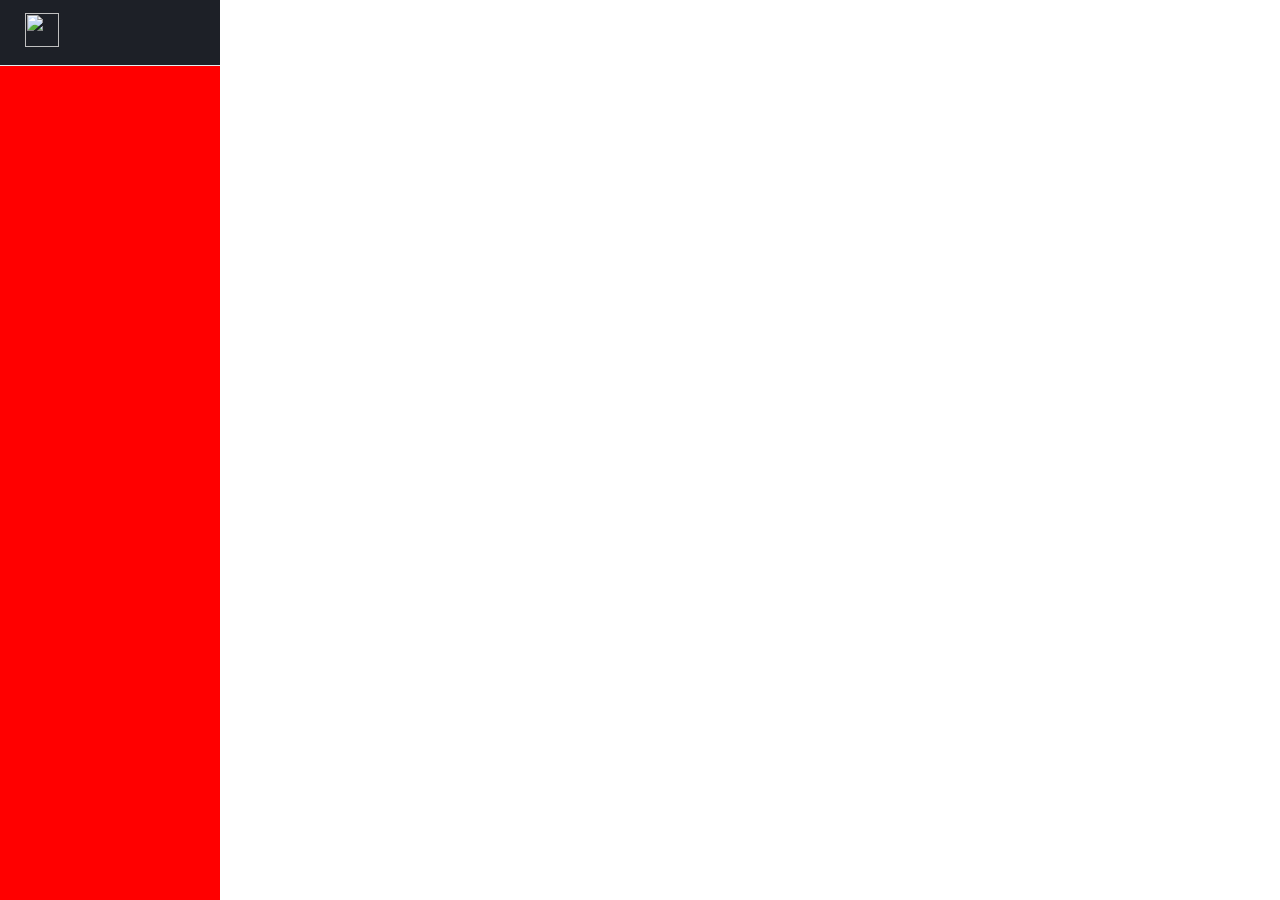
==== index.html @ 1591b4d0 "right sice bar" ====
<html>
	<head>
		<title>BanhJi | Micro</title>
		<link rel="stylesheet" type="text/css" href="style.css" />
		<link rel="stylesheet" type="text/css" href="responsive.css" />
	</head>
	<body>
		<div class="left-sidebar">
			<div class="sub-logo">
				<img src="https://app.banhji.com/c2/assets/update/banhji-blank.png" />
			</div>
		</div>
	</body>
</html>

<!-- <style type="text/css">
	
</style> -->
<!-- <p>
	alksdjf;laksjdf;lkasjdfl; -<br />
	as;lkdfjas;lkdfjdls;
</p>
<pre >
	;laskjdf;lkasjdf;aksdf;asjkfd -
	al;skdfj;alsdkjf;aslkdfj;sdklf 
</pre>
<span></span> -->
<!--
1em
1%
1px

position:
ralative,
fixed,
absolute,

<div>
<img src="----" />
<div>
	<table>
		<td>

		</td>
		<div></div>2
	</table>
</div>

<ul>
	<li>
		<a>
			Dashboard
		</a>
	</li>
</ul>
-->
---- style.css ----
* {
	padding: 0;
	margin: 0;
	font-size: 14px;
}
.left-sidebar {
	width: 220px;
	background: red;
	position: fixed;
	left: 0;
	top: 0;
	height: 100%;
}
.sub-logo {
	background: rgb(29, 32, 39);
	height: 39px;
	padding: 13px 25px;
    border-bottom: 1px solid #e9ecef;
}
.sub-logo img {
	width: 34px; 
	height: auto;
}
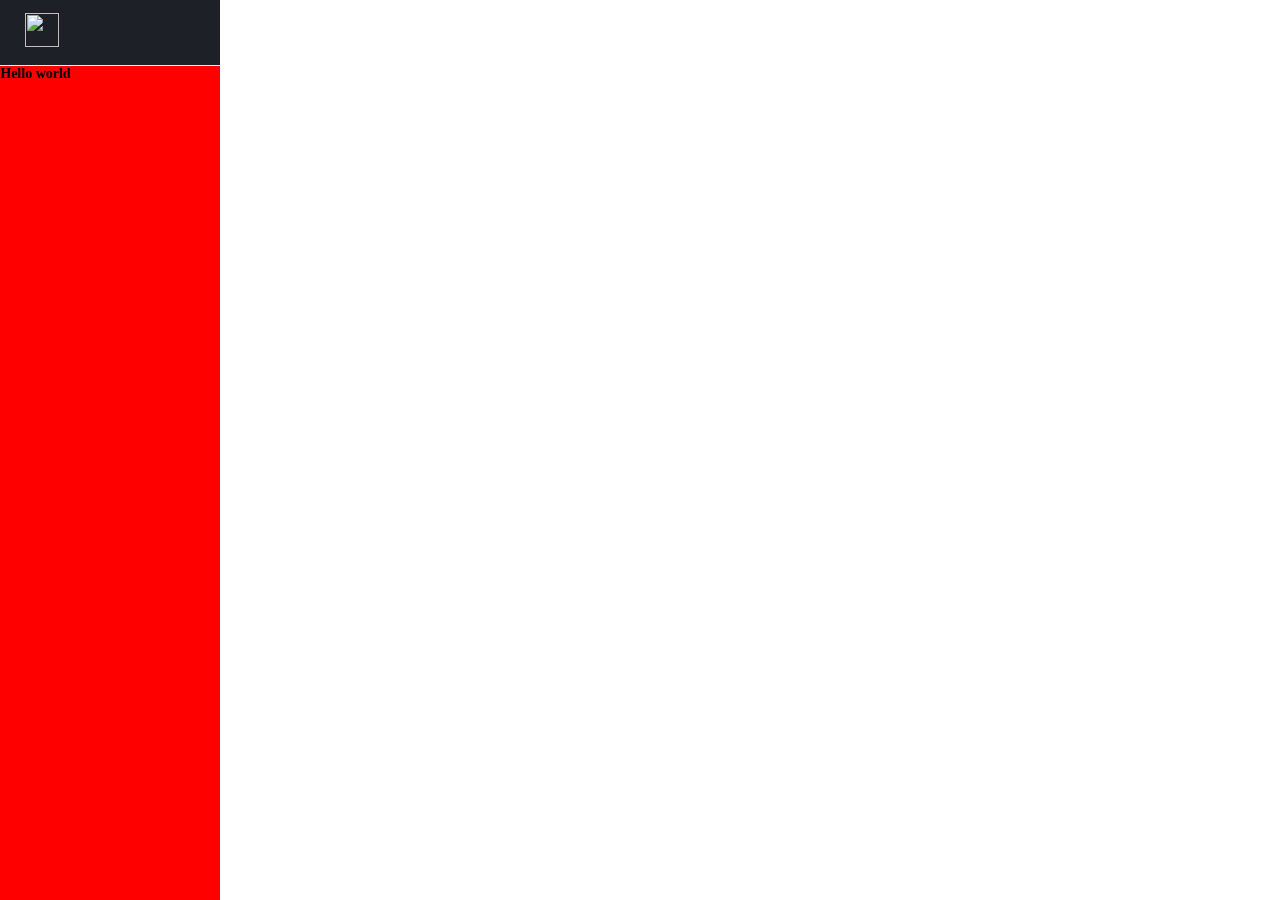
==== commit 912a15d1: "h1" ====
--- a/index.html
+++ b/index.html
@@ -9,6 +9,7 @@
 			<div class="sub-logo">
 				<img src="https://app.banhji.com/c2/assets/update/banhji-blank.png" />
 			</div>
+			<h1>Hello world</h1>
 		</div>
 	</body>
 </html>
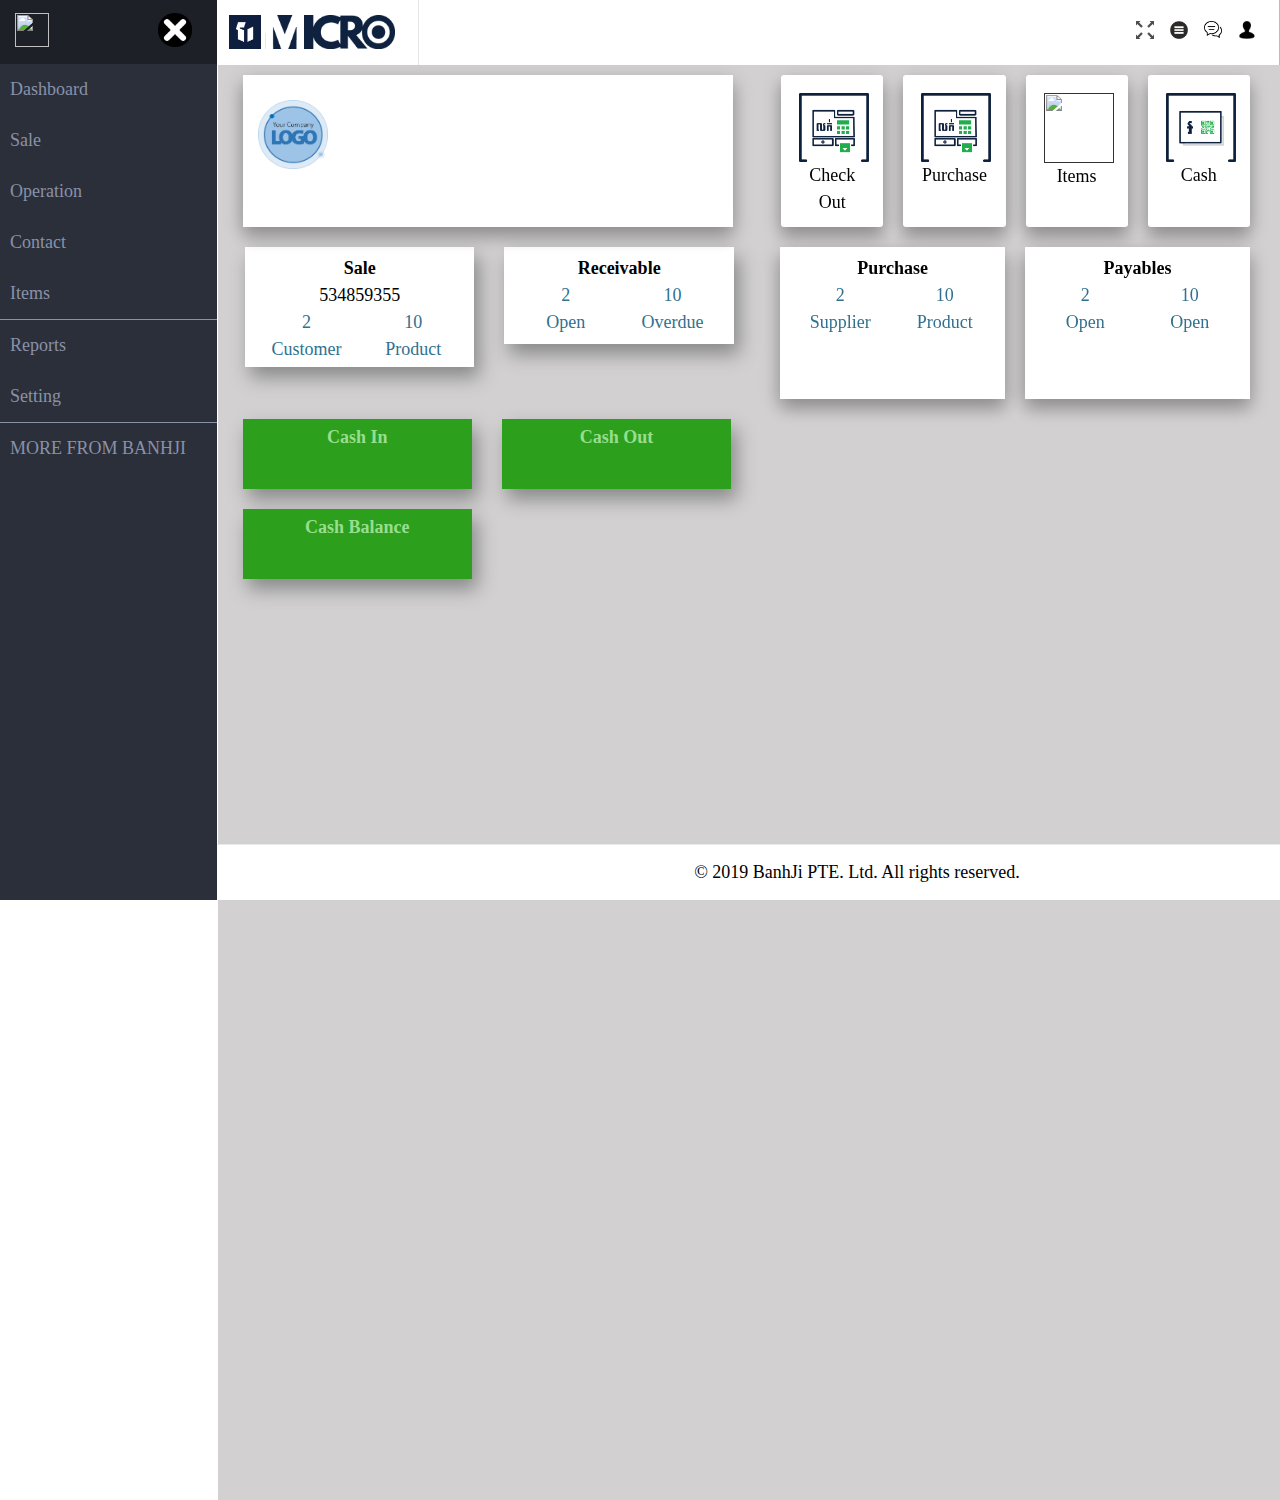
==== commit 21df222f: "k/pov" ====
--- a/index.html
+++ b/index.html
@@ -7,51 +7,241 @@
 	<body>
 		<div class="left-sidebar">
 			<div class="sub-logo">
-				<img src="https://app.banhji.com/c2/assets/update/banhji-blank.png" />
-			</div>
-			<h1>Hello world</h1>
+				<a href="#">
+						<img src="https://app.banhji.com/c2/assets/update/banhji-blank.png" />
+					<div id="close"> 
+						<a href="#"><img src="images/close.jpg"/> 
+						<i class="fas fa-times"></i>
+					</div>
+				</a>
+			</div>
+		       <ul>
+					<li> 
+						<a> Dashboard </a>
+					</li>
+					<li class="dropdown">
+						<a href=""> 
+							<span> Sale</span>
+						</a>
+							<div class="dropdown-content waves-effect">
+								<a href="">Pos</a>
+							</div>					
+					</li>
+					<li class="dropdown">
+						<a href="">
+							<span>Operation </span>
+
+						</a>
+						<div class="dropdown-content waves-effect">
+								<a href="cash/index.html">
+									<p>Cash </p>
+								</a>
+								<a href="">
+									<p>Purchase</p>
+								</a>
+								<a href="">
+									<p>Productions </p>
+								</a>
+								<a href="">
+									<p>Rice Mill</p>
+								</a>
+								<a href="">
+									<p>Recipe</p>
+								</a>
+						</div>
+					</li>
+					<li class="dropdown">
+						<a href="">Contact</a>
+						<div class="dropdown-content waves-effect">
+								<a href="">Customer</a>
+								<a href="">
+									<p>Supplier</p>
+								</a>
+								<a href="">Employees</a>
+						</div>
+					</li>
+					<li class="li-underline">
+						<a href="https://app.banhji.com/c2/micro/items">Items </a>
+					</li>
+					<li>
+						<a href="https://app.banhji.com/c2/micro/reports">Reports </a>
+					</li>
+					<li class="li-underline dropdown">
+						<a> 
+							<span>Setting </span>
+						 </a>
+						 <div class="dropdown-content waves-effect">
+						 	<a href="">
+							 	<p>System Setting</p>
+							</a>
+							<a href="">
+							 	<p>Customer Setting</p>
+							</a>
+							<a href="">
+							 	<p>Purchase Setting</p>
+							</a>
+							<a href="">
+							 	<p>Item Setting</p>
+							</a>
+							<a href="">
+							 	<p>Employee Setting</p>
+							 </a>
+						 </div>
+					</li>
+					<li>
+						<a> MORE FROM BANHJI </a>
+					</li>
+				</ul>
+	</div>
+		<div class="top fixed-top">
+			<div class="right-sidebar-two">
+				<div>
+					<div class="sub-logo-b">
+						<a href="#">
+							<img class="zoom" src="images/icon.png"/>
+						</a>
+						<a href="#">
+							<img class="zoom" src="images/chat.png"/>
+						</a>
+						<a href="#">
+							<img class="zoom" src="images/menu.png"/>
+						</a>						
+						<a href="#">
+							<img class="zoom" src="images/fullscreen.png"/>
+						</a>			
+					</div>
+				</div>
+			</div>
+				<div class="right-sidebar">
+					<div class="logo">
+						<b>
+							<img class="small-logo" src="images/banhji.jpg"/>
+						</b>
+						<span> 
+							<img class="big-logo" src="images/micro.png"/>
+						</span>
+					</div>	
+				</div>
+		</div>		
+
+		<div class="content"> 
+			<div class="row">
+				<div class="wrapper">	
+					<div class="nav-content board-chart">
+						<img class="function" src="images/default_logo.png"/>                  
+					</div>
+				</div>
+			<div class="wrapper">
+				<div class="nav-content-bar">
+					<a href="">
+						<img class="function" src="images/cash.png"/>
+	                    <p data-bind="text: lang.lang.check_out">Cash</p>
+	                </a>
+				</div>
+				<div class="nav-content-bar">
+					<a href="">
+						<img class="function" src="images/Inventory.png"/>
+	                    <p data-bind="text: lang.lang.check_out">Items</p>
+	                </a>
+				</div>
+				<div class="nav-content-bar">
+					<a href="">
+						<img class="function" src="images/sale.png"/>
+	                    <p data-bind="text: lang.lang.check_out">Purchase</p>
+	                </a>
+				</div>				
+				<div class="nav-content-bar">
+					<a href="">
+						<img class="function" src="images/sale.png">
+	                    <p data-bind="text: lang.lang.check_out">Check Out</p> 
+	                </a>
+                </div>
+            </div>
+          </div>
+			
+			<div class="row">
+				<div class="card">
+					<div class="card-c">
+						<h2> Receivable </h2>
+							<div class="col">
+								<span data-bind="text: obj.receivable_customer">2</span>
+								<br>
+								<span data-bind="text: lang.leng.lang.open">Open</span>
+							</div>
+							<div class="col">
+								<span data-bind="text: obj.receivable_overdue">10</span>
+								<br>
+								<span data-bind="text: lang.leng.lang.overdue">Overdue</span>
+							</div>
+					</div>
+					<div class="card-b">
+						<h2> Sale </h2>
+						<p>534859355</p>
+							<div class="col">
+								<span data-bind="text: obj.sale_customer">2</span>
+								<br>
+								<span data-bind="text: lang.leng.lang.customer">Customer</span>
+							</div>
+							<div class="col">
+								<span data-bind="text: obj.sale_product">10</span>
+								<br>
+								<span data-bind="text: lang.leng.lang.product">Product</span>
+							</div>
+
+					</div>
+				</div>
+				<div class="wrapper">
+					<div class="card-a">
+						<h2> Payables</h2>
+							<div class="col">
+								<span data-bind="text: obj.payables_open">2</span>
+								<br>
+								<span data-bind="text: lang.leng.lang.open">Open</span>
+							</div>
+							<div class="col">
+								<span data-bind="text: obj.payables_open">10</span>
+								<br>
+								<span data-bind="text: lang.leng.lang.open">Open</span>
+							</div>
+					</div>
+					<div class="card-a">
+						<h2> Purchase</h2>
+							<div class="col">
+								<span data-bind="text: obj.purchase_supplier">2</span>
+								<br>
+								<span data-bind="text: lang.leng.lang.supplier">Supplier</span>
+							</div>
+							<div class="col">
+								<span data-bind="text: obj.purchase_product">10</span>
+								<br>
+								<span data-bind="text: lang.leng.lang.product">Product</span>
+							</div>
+					</div>
+				</div>
+			</div>
+
+			<div class="row">
+				<div class="card-big">
+					<div class="card-d">
+						<h2>Cash In</h2>
+					</div>
+					<div class="card-d">
+						<h2>Cash Out</h2>
+					</div>
+					<div class="card-d">
+						<h2>Cash Balance</h2>
+					</div>
+
+				</div>
+			</div>
+
+				<footer class="footer">  
+             		 © 2019 BanhJi PTE. Ltd. All rights reserved.     
+				</footer>
 		</div>
+		
+			
+        
 	</body>
 </html>
 
-<!-- <style type="text/css">
-	
-</style> -->
-<!-- <p>
-	alksdjf;laksjdf;lkasjdfl; -<br />
-	as;lkdfjas;lkdfjdls;
-</p>
-<pre >
-	;laskjdf;lkasjdf;aksdf;asjkfd -
-	al;skdfj;alsdkjf;aslkdfj;sdklf 
-</pre>
-<span></span> -->
-<!--
-1em
-1%
-1px
-
-position:
-ralative,
-fixed,
-absolute,
-
-<div>
-<img src="----" />
-<div>
-	<table>
-		<td>
-
-		</td>
-		<div></div>2
-	</table>
-</div>
-
-<ul>
-	<li>
-		<a>
-			Dashboard
-		</a>
-	</li>
-</ul>
--->
--- a/style.css
+++ b/style.css
@@ -1,11 +1,13 @@
 * {
 	padding: 0;
 	margin: 0;
-	font-size: 14px;
-}
+	font-size: 18px;
+	box-sizing: border-box;
+}
+
 .left-sidebar {
-	width: 220px;
-	background: red;
+	width: 217px;
+	background: #2b2f3a;
 	position: fixed;
 	left: 0;
 	top: 0;
@@ -13,11 +15,340 @@
 }
 .sub-logo {
 	background: rgb(29, 32, 39);
-	height: 39px;
-	padding: 13px 25px;
-    border-bottom: 1px solid #e9ecef;
+	height: 64px;
+	padding: 13px 25px 13px 15px;
 }
 .sub-logo img {
 	width: 34px; 
 	height: auto;
-}+}
+.sub-logo-b {
+	background: rgb(255, 255, 255);
+	padding: 13px 15px 13px 15px;
+}
+.sub-logo-b img	{
+	width: 34px;
+	height: auto;
+	float: right;
+	padding: 8px;
+}
+.left-sidebar ul li{ 
+	background: #2b2f3a;
+	color: #8991a9;
+    font-weight: 500;
+    padding: 15px 10px;
+    width: 100%;
+    float: left;
+}
+a{
+	text-decoration: none;
+	color: #8991a9;
+}
+/*a:visited {	}*/
+a:hover {
+	color:#fff;
+}
+.dropdown {
+  position: relative;
+}
+.dropdown-content {
+  display: none;
+  background-color: rgb(34, 38, 47);
+  min-width: 100%;
+  height: auto;
+  padding: 10px 10px;
+  z-index: 1;
+}
+.dropdown:hover .dropdown-content {
+  display: block;
+}
+.waves-effect{
+	position: relative;
+	cursor: pointer;
+	overflow: hidden;
+	will-change: opacity,transform;
+}
+.li-underline{
+	border-bottom: 1px solid  #8991a9;
+}
+.fixed-top {
+    position: fixed;
+    top: 0;
+    right: 0;
+    left: 0;
+    z-index: 1030;
+}
+.top{
+	height: 65px;
+	flex-grow: 1;
+   	vertical-align: middle;
+   	padding: 0px 0px 0px 15px;
+    border-right: 1px solid rgba(0,0,0,.1);
+}
+
+.logo {
+    height: 34px;
+    width: auto;
+ 	
+}
+.left-sidebar .top {
+	position: fixed;
+	display: flex;
+
+}
+#close{
+	cursor: pointer;
+	font-size: 20px;
+	float: right;
+}
+
+
+.icon{
+	float: right;
+	width: 34px;
+	height: auto;
+}
+
+.right-sidebar{
+    box-sizing: border-box;
+    border-right: 1px solid rgba(0,0,0,.1);
+	width: 16%;
+	height: 65px;
+	float: right;
+	background-color:#ffffff;
+	align-items: center;
+	padding: 15px 12px 15px 12px; 
+}
+.right-sidebar .logo .small-logo {
+	height:34px; 
+	width: auto;
+	vertical-align: middle;
+
+}
+.right-sidebar .logo .big-logo {
+	height:34px; 
+	width: auto;
+	vertical-align: middle;
+	min-width: 0;
+}
+
+.right-sidebar-two {
+	width: 68%;
+	height: 65px;
+	float: right;
+	background: #ffffff;
+}
+.right-sidebar-two a:hover{
+	 transform: scale(1.5);
+
+}
+.zoom {
+  padding: 50px;
+  /*background-color: green;*/
+  transition: transform .2s;
+  width: 34px;
+  height: auto;
+  margin: 0 auto;
+}
+.zoom:hover {
+  transform: scale(1.5);
+}
+.content {
+	background: #d2d0d1;
+	width: 83%;
+	height: 1500px;
+	float: right;
+	padding-right: 10px;
+    padding-left: 10px;
+    margin-right: auto;
+    margin-left: auto;
+    padding-top: 65px;
+    align-items: center;
+}
+.content a {
+	color: 000000;
+
+}
+.content a:hover{
+	color: #0059b3;
+
+}
+.wrapper{
+	float: right;
+	width: 50%;
+	height: auto;
+	padding-right: 10px;
+    margin-right: auto;
+    position: fixed;
+    align-items: center;
+}
+.wrap{
+	background: #d2d0d1;
+	float: right;
+	width: 50%;
+	height: auto;
+	padding-right: 10px;
+    padding-left: 10px;
+    margin-right: auto;
+    margin-left: auto;
+    align-items: center;
+}
+.nav-content{
+	width: 40%;
+	height: 120px;
+	float: right;
+	margin: 10px 15px;
+	background: #ffffff;
+	box-shadow: 5px 10px 18px #888888;
+	min-height: 152px;
+	box-shadow: 0 10px 16px 0 rgba(0,0,0,0.2),0 6px 20px 0 rgba(0,0,0,0.19) !important; 
+    
+}
+.function img{
+	width: 64px;
+	height: auto;
+}
+.nav-content-bar{
+	width: 20%;
+	height: 120px;
+	float: right;
+	margin: 10px 10px;
+	background: #ffffff;
+	text-align: center;
+	box-shadow: 5px 10px 18px #888888;
+	box-shadow: 0 10px 16px 0 rgba(0,0,0,0.2),0 6px 20px 0 rgba(0,0,0,0.19) !important; 
+
+}
+.nav-content-bar{
+    padding: 18px;
+    box-shadow: 0 10px 16px 0 rgba(0,0,0,0.2),0 6px 20px 0 rgba(0,0,0,0.19) !important;
+    border-radius: 3px; 
+     min-height: 152px;
+}
+.wrapper{
+	position: relative;
+}
+.row {
+    display: flex;
+    flex-wrap: wrap;
+    line-height: 1.5;
+}
+.function{
+    text-align: center;
+    color: #333;
+    width: 70px;
+    height: auto;
+}
+
+.board-chart {
+    width: 96%;
+    padding: 25px 15px 0;
+    background: #fff;
+    float: left;
+    position: relative;
+    color: #333;
+    overflow: hidden;
+}
+.card{
+	
+	float: right;
+	width:50%;
+	height: auto;
+    margin-right: auto;
+    align-items: center;
+
+}
+.card-b {
+    width: 44%;
+	height: 120px;
+	float: right;
+	text-align: center;
+	padding: 8px;
+	margin: 10px 15px;
+	background: #ffffff;
+	box-shadow: 5px 10px 18px #888888;  
+}
+.card-a {
+    width: 44%;
+	height: 120px;
+	text-align: center;
+	float: right;
+	padding: 8px;
+	margin: 10px 10px;
+	background: #ffffff;
+	min-height: 152px;
+	box-shadow: 0 10px 16px 0 rgba(0,0,0,0.2),0 6px 20px 0 rgba(0,0,0,0.19) !important; 
+}
+.card-c {
+    width: 44%;
+	height: auto;
+	float: right;
+	text-align: center;
+	padding: 8px;
+	margin: 10px 15px;
+	background: white;
+	box-shadow: 5px 10px 18px #888888;  
+}
+.card-big{
+	background: #d2d0d1;
+	float: left;
+	width:50%;
+}
+
+.card-body {
+    flex: 1 1 auto;
+    padding: 1.25rem;
+}
+
+.row:after {
+  display: table;
+  clear: both;
+}
+.card-d {
+	background: #2ca01c;
+    width: 44%;
+	height: 70px;
+	float: left;
+	text-align: center;
+	color: #99de8f;
+	padding: 8px;
+	line-height: 1.2;
+	margin: 10px 15px;
+	box-shadow: 5px 10px 18px #888888;  
+}
+.col {
+    flex-basis: 0;
+    flex-grow: 1;
+    max-width: 50%;
+    display: inline-block;
+
+    position: relative;
+    width: 100%;
+    min-height: 1px;
+    padding-right: 10px;
+    padding-left: 10px;
+    float: left;
+}
+.card span{
+	color: #31708f;
+}
+.card-a span{
+	color: #31708f;
+}
+.footer{
+    text-align: center;
+    position: fixed;
+    bottom: 0;
+    left: 0;
+    z-index: 1;
+    width: 100%;
+    margin-left: 217px;
+}
+.footer {
+    padding: 17px 15px;
+    right: 0;
+    border-top: 1px solid #e9ecef;
+    background: #fff;
+}
+
+
